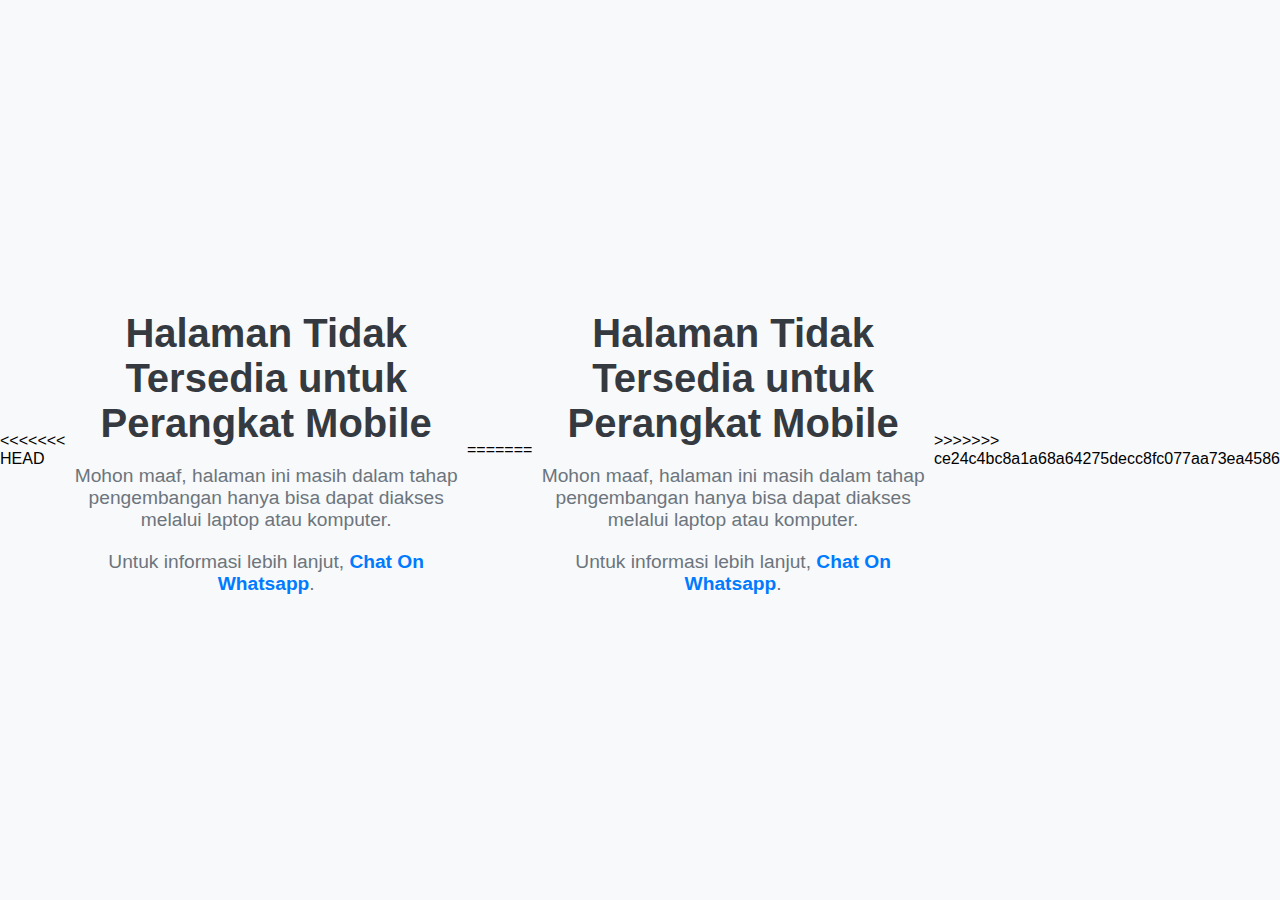
==== Halaman-Mobile/message.html @ 1c5cdee9 "V1.5.23.24" ====
<<<<<<< HEAD
<!DOCTYPE html>
<html lang="en">
<head>
    <meta charset="UTF-8">
    <meta name="viewport" content="width=device-width, initial-scale=1.0">
    <title>Halaman Tidak Tersedia untuk Perangkat Mobile</title>
    <style>
        body {
            font-family: 'Segoe UI', Tahoma, Geneva, Verdana, sans-serif;
            background-color: #f8f9fa;
            margin: 0;
            padding: 0;
            display: flex;
            justify-content: center;
            align-items: center;
            height: 100vh;
        }
        .container {
            text-align: center;
        }
        h1 {
            color: #343a40;
            font-size: 2.5rem;
            margin-bottom: 10px;
        }
        p {
            color: #6c757d;
            font-size: 1.2rem;
            margin-bottom: 20px;
        }
        a {
            color: #007bff;
            text-decoration: none;
            font-weight: bold;
        }
        @media (max-width: 768px) {
            h1 {
                font-size: 2rem;
            }
            p {
                font-size: 1rem;
            }
        }
    </style>
</head>
<body>
    <div class="container">
        <h1>Halaman Tidak Tersedia untuk Perangkat Mobile</h1>
        <p>Mohon maaf, halaman ini masih dalam tahap pengembangan hanya bisa dapat diakses melalui laptop atau komputer.</p>
        <p>Untuk informasi lebih lanjut, <a href="https://wa.me/6283847820834">Chat On Whatsapp</a>.</p>
    </div>
</body>
</html>
=======
<!DOCTYPE html>
<html lang="en">
<head>
    <meta charset="UTF-8">
    <meta name="viewport" content="width=device-width, initial-scale=1.0">
    <title>Halaman Tidak Tersedia untuk Perangkat Mobile</title>
    <style>
        body {
            font-family: 'Segoe UI', Tahoma, Geneva, Verdana, sans-serif;
            background-color: #f8f9fa;
            margin: 0;
            padding: 0;
            display: flex;
            justify-content: center;
            align-items: center;
            height: 100vh;
        }
        .container {
            text-align: center;
        }
        h1 {
            color: #343a40;
            font-size: 2.5rem;
            margin-bottom: 10px;
        }
        p {
            color: #6c757d;
            font-size: 1.2rem;
            margin-bottom: 20px;
        }
        a {
            color: #007bff;
            text-decoration: none;
            font-weight: bold;
        }
        @media (max-width: 768px) {
            h1 {
                font-size: 2rem;
            }
            p {
                font-size: 1rem;
            }
        }
    </style>
</head>
<body>
    <div class="container">
        <h1>Halaman Tidak Tersedia untuk Perangkat Mobile</h1>
        <p>Mohon maaf, halaman ini masih dalam tahap pengembangan hanya bisa dapat diakses melalui laptop atau komputer.</p>
        <p>Untuk informasi lebih lanjut, <a href="https://wa.me/6283847820834">Chat On Whatsapp</a>.</p>
    </div>
</body>
</html>
>>>>>>> ce24c4bc8a1a68a64275decc8fc077aa73ea4586
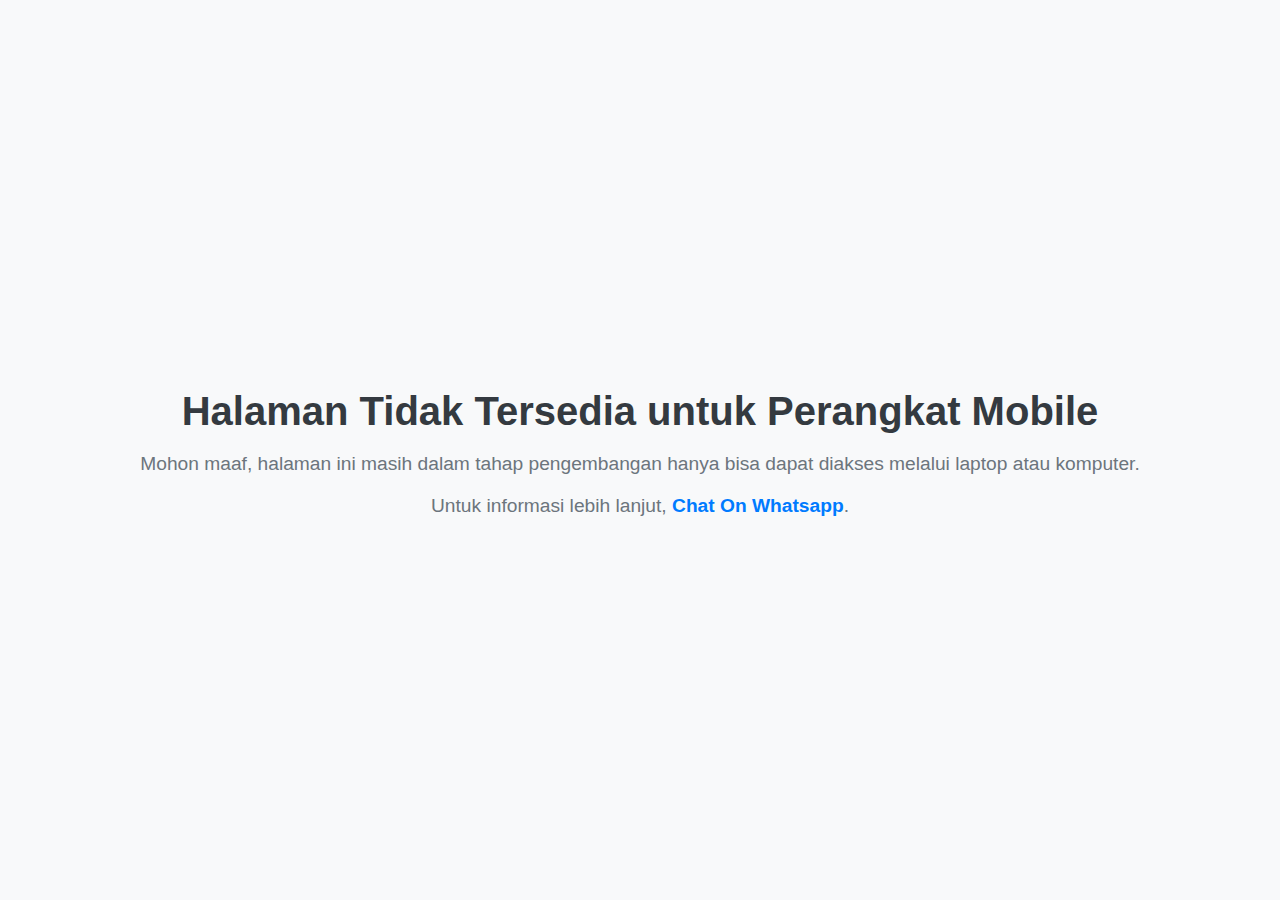
==== commit 171d8b8f: "V1.5.23.24" ====
--- a/Halaman-Mobile/message.html
+++ b/Halaman-Mobile/message.html
@@ -1,4 +1,3 @@
-<<<<<<< HEAD
 <!DOCTYPE html>
 <html lang="en">
 <head>
@@ -51,59 +50,4 @@
         <p>Untuk informasi lebih lanjut, <a href="https://wa.me/6283847820834">Chat On Whatsapp</a>.</p>
     </div>
 </body>
-</html>
-=======
-<!DOCTYPE html>
-<html lang="en">
-<head>
-    <meta charset="UTF-8">
-    <meta name="viewport" content="width=device-width, initial-scale=1.0">
-    <title>Halaman Tidak Tersedia untuk Perangkat Mobile</title>
-    <style>
-        body {
-            font-family: 'Segoe UI', Tahoma, Geneva, Verdana, sans-serif;
-            background-color: #f8f9fa;
-            margin: 0;
-            padding: 0;
-            display: flex;
-            justify-content: center;
-            align-items: center;
-            height: 100vh;
-        }
-        .container {
-            text-align: center;
-        }
-        h1 {
-            color: #343a40;
-            font-size: 2.5rem;
-            margin-bottom: 10px;
-        }
-        p {
-            color: #6c757d;
-            font-size: 1.2rem;
-            margin-bottom: 20px;
-        }
-        a {
-            color: #007bff;
-            text-decoration: none;
-            font-weight: bold;
-        }
-        @media (max-width: 768px) {
-            h1 {
-                font-size: 2rem;
-            }
-            p {
-                font-size: 1rem;
-            }
-        }
-    </style>
-</head>
-<body>
-    <div class="container">
-        <h1>Halaman Tidak Tersedia untuk Perangkat Mobile</h1>
-        <p>Mohon maaf, halaman ini masih dalam tahap pengembangan hanya bisa dapat diakses melalui laptop atau komputer.</p>
-        <p>Untuk informasi lebih lanjut, <a href="https://wa.me/6283847820834">Chat On Whatsapp</a>.</p>
-    </div>
-</body>
-</html>
->>>>>>> ce24c4bc8a1a68a64275decc8fc077aa73ea4586
+</html>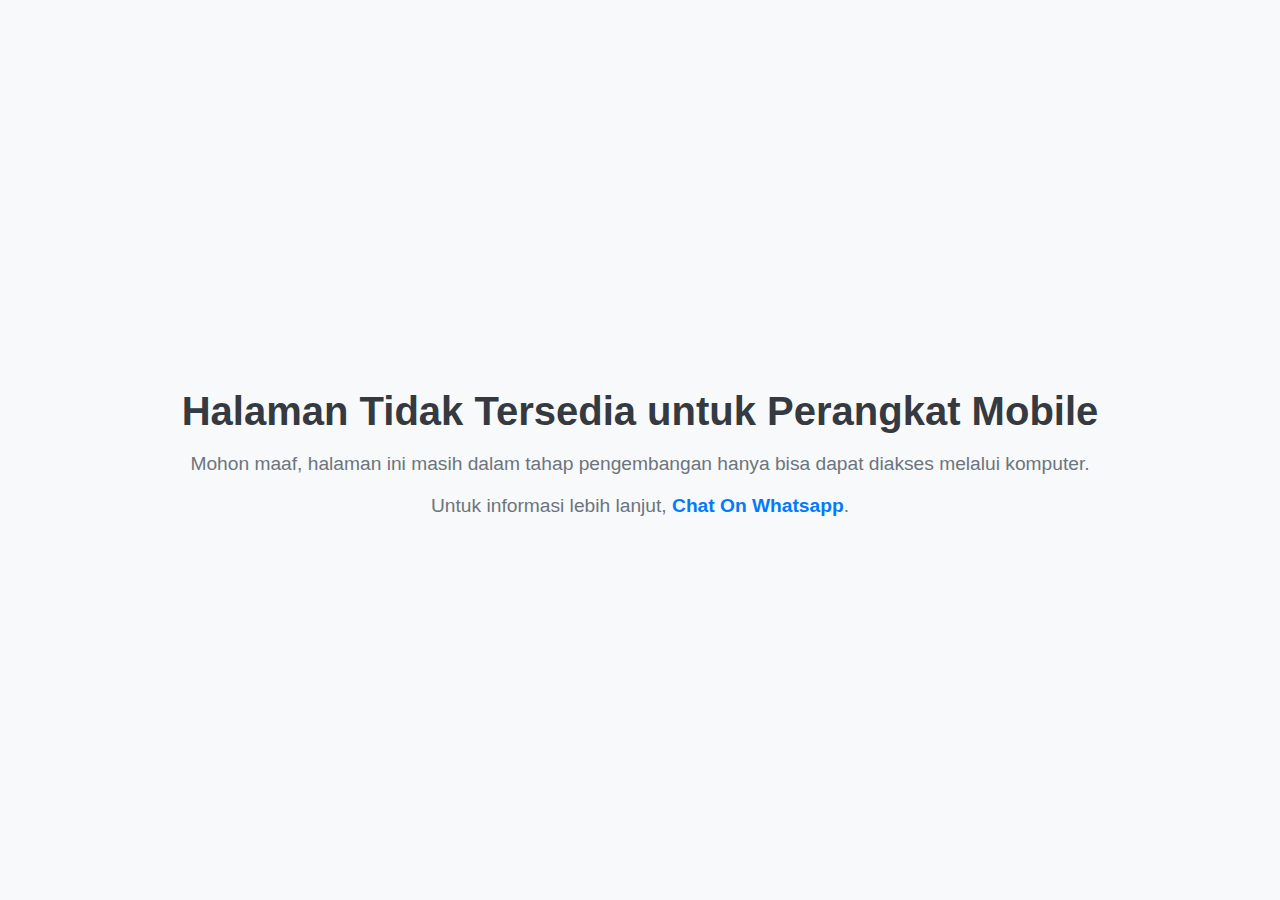
==== commit 67316704: "Add files via upload" ====
--- a/Halaman-Mobile/message.html
+++ b/Halaman-Mobile/message.html
@@ -1,53 +1,59 @@
 <!DOCTYPE html>
 <html lang="en">
-<head>
-    <meta charset="UTF-8">
-    <meta name="viewport" content="width=device-width, initial-scale=1.0">
+  <head>
+    <meta charset="UTF-8" />
+    <meta name="viewport" content="width=device-width, initial-scale=1.0" />
     <title>Halaman Tidak Tersedia untuk Perangkat Mobile</title>
     <style>
-        body {
-            font-family: 'Segoe UI', Tahoma, Geneva, Verdana, sans-serif;
-            background-color: #f8f9fa;
-            margin: 0;
-            padding: 0;
-            display: flex;
-            justify-content: center;
-            align-items: center;
-            height: 100vh;
-        }
-        .container {
-            text-align: center;
-        }
+      body {
+        font-family: "Segoe UI", Tahoma, Geneva, Verdana, sans-serif;
+        background-color: #f8f9fa;
+        margin: 0;
+        padding: 0;
+        display: flex;
+        justify-content: center;
+        align-items: center;
+        height: 100vh;
+      }
+      .container {
+        text-align: center;
+      }
+      h1 {
+        color: #343a40;
+        font-size: 2.5rem;
+        margin-bottom: 10px;
+      }
+      p {
+        color: #6c757d;
+        font-size: 1.2rem;
+        margin-bottom: 20px;
+      }
+      a {
+        color: #007bff;
+        text-decoration: none;
+        font-weight: bold;
+      }
+      @media (max-width: 768px) {
         h1 {
-            color: #343a40;
-            font-size: 2.5rem;
-            margin-bottom: 10px;
+          font-size: 2rem;
         }
         p {
-            color: #6c757d;
-            font-size: 1.2rem;
-            margin-bottom: 20px;
+          font-size: 1rem;
         }
-        a {
-            color: #007bff;
-            text-decoration: none;
-            font-weight: bold;
-        }
-        @media (max-width: 768px) {
-            h1 {
-                font-size: 2rem;
-            }
-            p {
-                font-size: 1rem;
-            }
-        }
+      }
     </style>
-</head>
-<body>
+  </head>
+  <body>
     <div class="container">
-        <h1>Halaman Tidak Tersedia untuk Perangkat Mobile</h1>
-        <p>Mohon maaf, halaman ini masih dalam tahap pengembangan hanya bisa dapat diakses melalui laptop atau komputer.</p>
-        <p>Untuk informasi lebih lanjut, <a href="https://wa.me/6283847820834">Chat On Whatsapp</a>.</p>
+      <h1>Halaman Tidak Tersedia untuk Perangkat Mobile</h1>
+      <p>
+        Mohon maaf, halaman ini masih dalam tahap pengembangan hanya bisa dapat
+        diakses melalui komputer.
+      </p>
+      <p>
+        Untuk informasi lebih lanjut,
+        <a href="https://wa.me/6283847820834">Chat On Whatsapp</a>.
+      </p>
     </div>
-</body>
-</html>+  </body>
+</html>
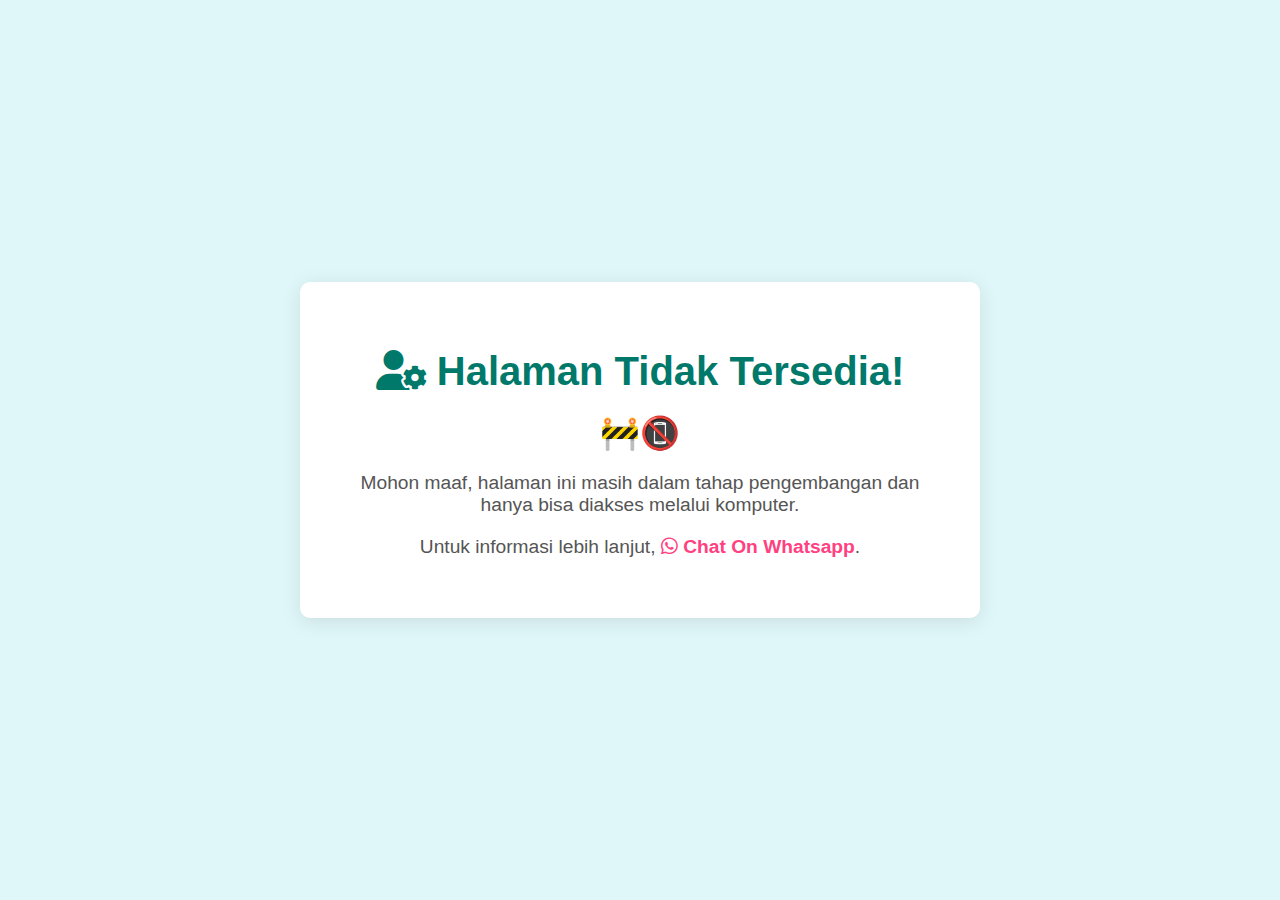
==== commit 2e967129: "Update message.html Terlihat lebih menarik" ====
--- a/Halaman-Mobile/message.html
+++ b/Halaman-Mobile/message.html
@@ -4,35 +4,87 @@
     <meta charset="UTF-8" />
     <meta name="viewport" content="width=device-width, initial-scale=1.0" />
     <title>Halaman Tidak Tersedia untuk Perangkat Mobile</title>
+    <link rel="stylesheet" href="https://cdnjs.cloudflare.com/ajax/libs/font-awesome/6.0.0-beta3/css/all.min.css" />
     <style>
+      @keyframes fadeIn {
+        from {
+          opacity: 0;
+          transform: translateY(-20px);
+        }
+        to {
+          opacity: 1;
+          transform: translateY(0);
+        }
+      }
+
+      @keyframes bounce {
+        0%, 20%, 50%, 80%, 100% {
+          transform: translateY(0);
+        }
+        40% {
+          transform: translateY(-20px);
+        }
+        60% {
+          transform: translateY(-10px);
+        }
+      }
+
       body {
         font-family: "Segoe UI", Tahoma, Geneva, Verdana, sans-serif;
-        background-color: #f8f9fa;
+        background-color: #e0f7fa;
         margin: 0;
         padding: 0;
         display: flex;
         justify-content: center;
         align-items: center;
         height: 100vh;
+        color: #212529;
+        text-align: center;
+        overflow: hidden;
       }
+
       .container {
-        text-align: center;
+        background-color: white;
+        border-radius: 10px;
+        box-shadow: 0 4px 20px rgba(0, 0, 0, 0.1);
+        padding: 40px;
+        max-width: 600px;
+        animation: fadeIn 1s ease-out;
       }
+
       h1 {
-        color: #343a40;
+        color: #00796b;
         font-size: 2.5rem;
         margin-bottom: 10px;
+        animation: fadeIn 1.5s ease-out;
       }
+
       p {
-        color: #6c757d;
+        color: #555;
         font-size: 1.2rem;
         margin-bottom: 20px;
+        animation: fadeIn 1.8s ease-out;
       }
+
       a {
-        color: #007bff;
+        color: #ff4081;
         text-decoration: none;
         font-weight: bold;
+        transition: color 0.3s ease;
+        animation: fadeIn 2s ease-out;
       }
+
+      a:hover {
+        color: #e91e63;
+        text-decoration: underline;
+      }
+
+      .emojis {
+        font-size: 2rem;
+        margin: 20px 0;
+        animation: bounce 2s infinite;
+      }
+
       @media (max-width: 768px) {
         h1 {
           font-size: 2rem;
@@ -45,14 +97,15 @@
   </head>
   <body>
     <div class="container">
-      <h1>Halaman Tidak Tersedia untuk Perangkat Mobile</h1>
+      <h1><i class="fas fa-user-cog"></i> Halaman Tidak Tersedia!</h1>
+      <div class="emojis">🚧📵</div>
       <p>
-        Mohon maaf, halaman ini masih dalam tahap pengembangan hanya bisa dapat
+        Mohon maaf, halaman ini masih dalam tahap pengembangan dan hanya bisa
         diakses melalui komputer.
       </p>
       <p>
         Untuk informasi lebih lanjut,
-        <a href="https://wa.me/6283847820834">Chat On Whatsapp</a>.
+        <a href="https://wa.me/6283847820834"><i class="fab fa-whatsapp"></i> Chat On Whatsapp</a>.
       </p>
     </div>
   </body>
